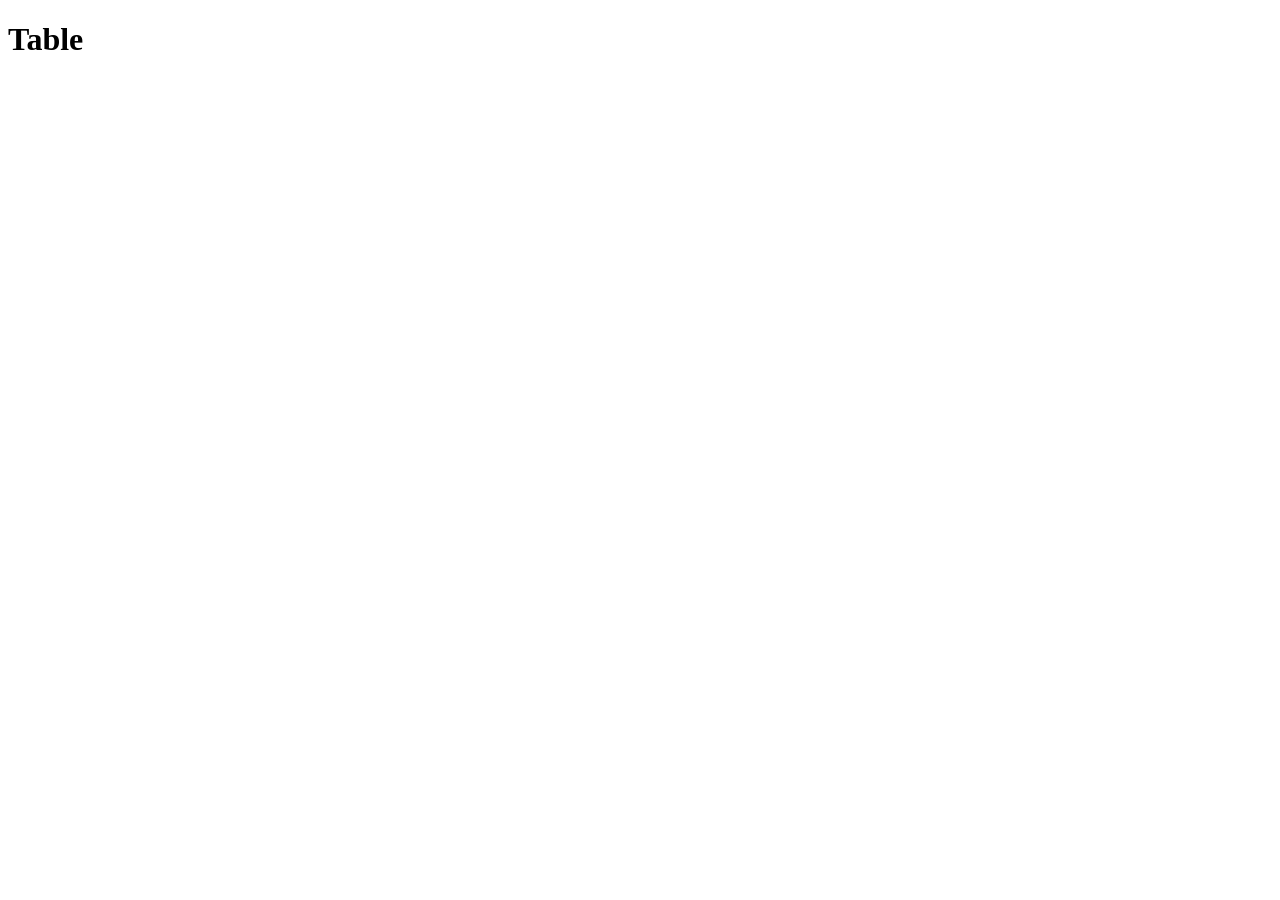
==== Practice/table.html @ 3923e67c "My first commit and push" ====
<!DOCTYPE html>
<html lang="en">
<head>
    <meta charset="UTF-8">
    <meta name="viewport" content="width=device-width, initial-scale=1.0">
    <title>Table</title>
</head>
<body>
    <header>
        <h1>Table</h1>
    </header>

</body>
</html>
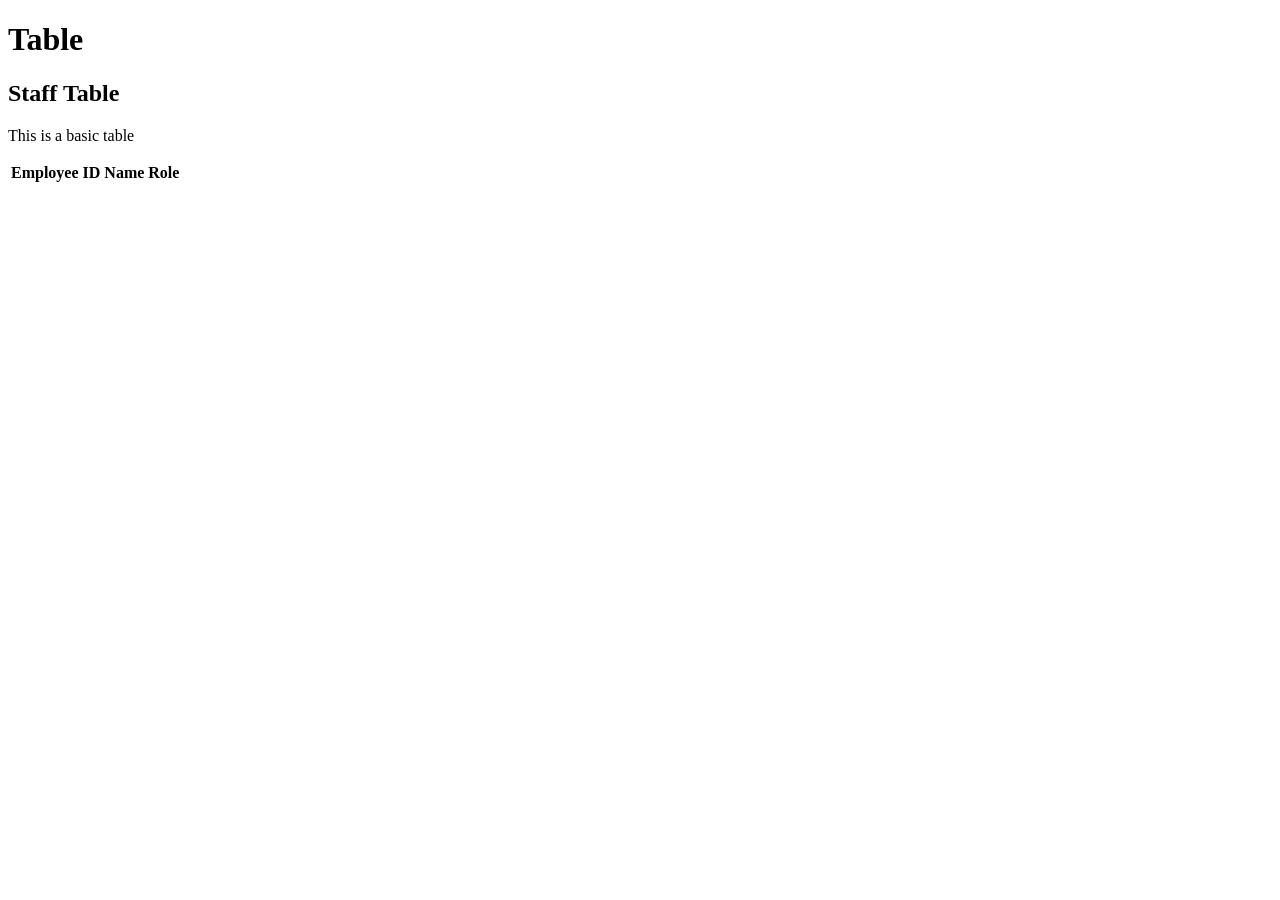
==== commit 5115c4ff: "My First commit and push" ====
--- a/Practice/table.html
+++ b/Practice/table.html
@@ -8,7 +8,20 @@
 <body>
     <header>
         <h1>Table</h1>
-    </header>
+    <!-- Example 1: Basic structure of table-->
+    <h2>Staff Table</h2>
+    <p>This is a basic table</p>
+
+    <table>
+        <thead>
+            <tr>
+                <th>Employee ID</th>
+                <th>Name</th>
+                <th>Role</th>
+            </tr>
+        </thead>
+    </table>
+</header>
 
 </body>
 </html>
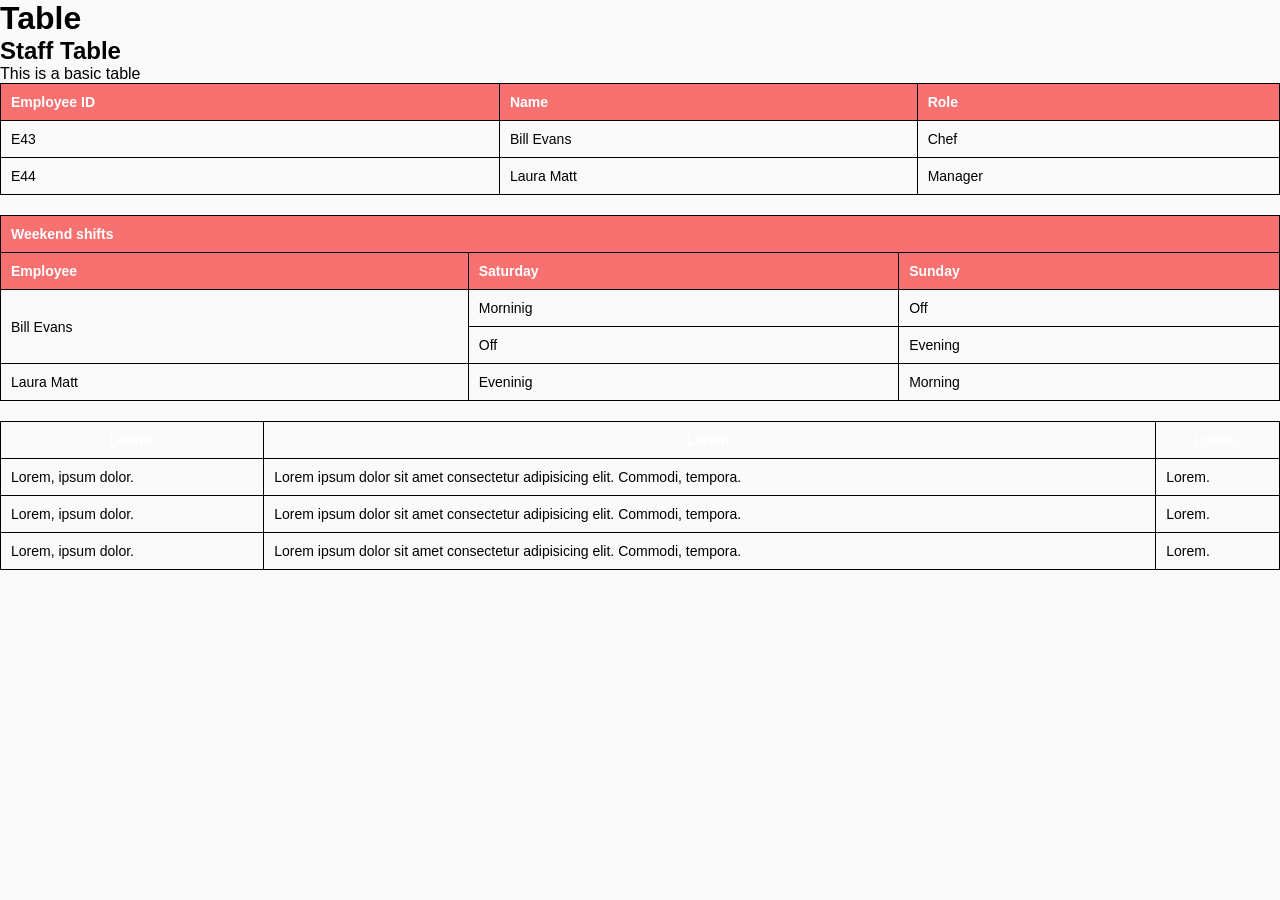
==== commit b694a16e: "My First commit and push" ====
--- a/Practice/table.html
+++ b/Practice/table.html
@@ -3,6 +3,7 @@
 <head>
     <meta charset="UTF-8">
     <meta name="viewport" content="width=device-width, initial-scale=1.0">
+    <link rel="stylesheet" href="table.css">
     <title>Table</title>
 </head>
 <body>
@@ -20,8 +21,76 @@
                 <th>Role</th>
             </tr>
         </thead>
+        <tbody>
+            <tr>
+                <td>E43</td>
+                <td>Bill Evans</td>
+                <td>Chef</td>
+            </tr>
+            <tr>
+                <td>E44</td>
+                <td>Laura Matt</td>
+                <td>Manager</td>
+
+            </tr>
+        </tbody>
     </table>
-</header>
 
+<!-- Example 2: colspan and rowspan-->
+    <table>
+        <thead>
+            <tr>
+                <!-- colspan="3" makes this header span 3 columns-->
+                <th colspan="3">Weekend shifts</th>
+            </tr>
+            <tr>
+                <th>Employee</th>
+                <th>Saturday</th>
+                <th>Sunday</th>
+            </tr>
+        </thead>
+        <tbody>
+            <tr>
+                <!--rowspan="2" makes this cell span 2 rows-->
+                <td rowspan="2">Bill Evans</td>
+                <td>Morninig</td>
+                <td>Off</td>
+            </tr>
+            <tr>
+                <td>Off</td>
+                <td>Evening</td>
+            </tr>
+            <tr>
+                <td>Laura Matt</td>
+                <td>Eveninig</td>
+                <td>Morning</td>
+            </tr>
+        </tbody>
+       
+        <!-- Example 3 nth-child, hover -->
+    <table class="styledTable">
+        <thead>
+            <tr>
+                <th>Lorem.</th>
+                <th>Lorem.</th>
+                <th>Lorem.</th>
+            </tr>
+        </thead>
+        <tbody>
+            <tr>
+                <td>Lorem, ipsum dolor.</td>
+                <td>Lorem ipsum dolor sit amet consectetur adipisicing elit. Commodi, tempora.</td>
+                <td>Lorem.</td>
+            </tr>
+            <tr>
+                <td>Lorem, ipsum dolor.</td>
+                <td>Lorem ipsum dolor sit amet consectetur adipisicing elit. Commodi, tempora.</td>
+                <td>Lorem.</td>
+            </tr>
+            <tr>
+                <td>Lorem, ipsum dolor.</td>
+                <td>Lorem ipsum dolor sit amet consectetur adipisicing elit. Commodi, tempora.</td>
+                <td>Lorem.</td>
+    </table>
 </body>
 </html>
--- a/Practice/table.css
+++ b/Practice/table.css
@@ -0,0 +1,62 @@
+:root{
+    --accent-color: #f87171;
+    --text-light: #ffffff;
+}
+*{
+    margin: 0;
+    padding: 0;
+}
+body{
+    font-family: arial;
+    background-color: #fafafa;
+}
+
+/*Table basic style*/
+
+table{
+    width: 100%;
+    border-collapse: collapse;
+    border-radius: 10px;
+    margin-bottom: 20px;
+}
+th,td{
+    border: 1px solid black;
+    text-align: left;
+    font-size: 14px;
+    padding: 10px;
+}
+
+th{
+    background-color: var(--accent-color);
+    color: var(--text-light);
+}
+/* Schedule table */
+
+.scheduleTable th{
+    background-color: var(--header-bg);
+    text-align: center;
+}
+.scheduleTable td{
+    text-align: center;
+}
+
+/*styled table*/
+
+.styledTable th{
+    background-color: var(--primary-color);
+    text-align: center;
+}
+
+/*zebra striping*/
+.styledTable tbody tr:nth-child(even){
+    background-color: var(--row-alt);
+}
+
+.styledTable tbody tr
+    background-color:var(--row-hover);
+    color: var(--text-light);
+    cursor: pointer;
+}
+.styledTable th{
+
+}
